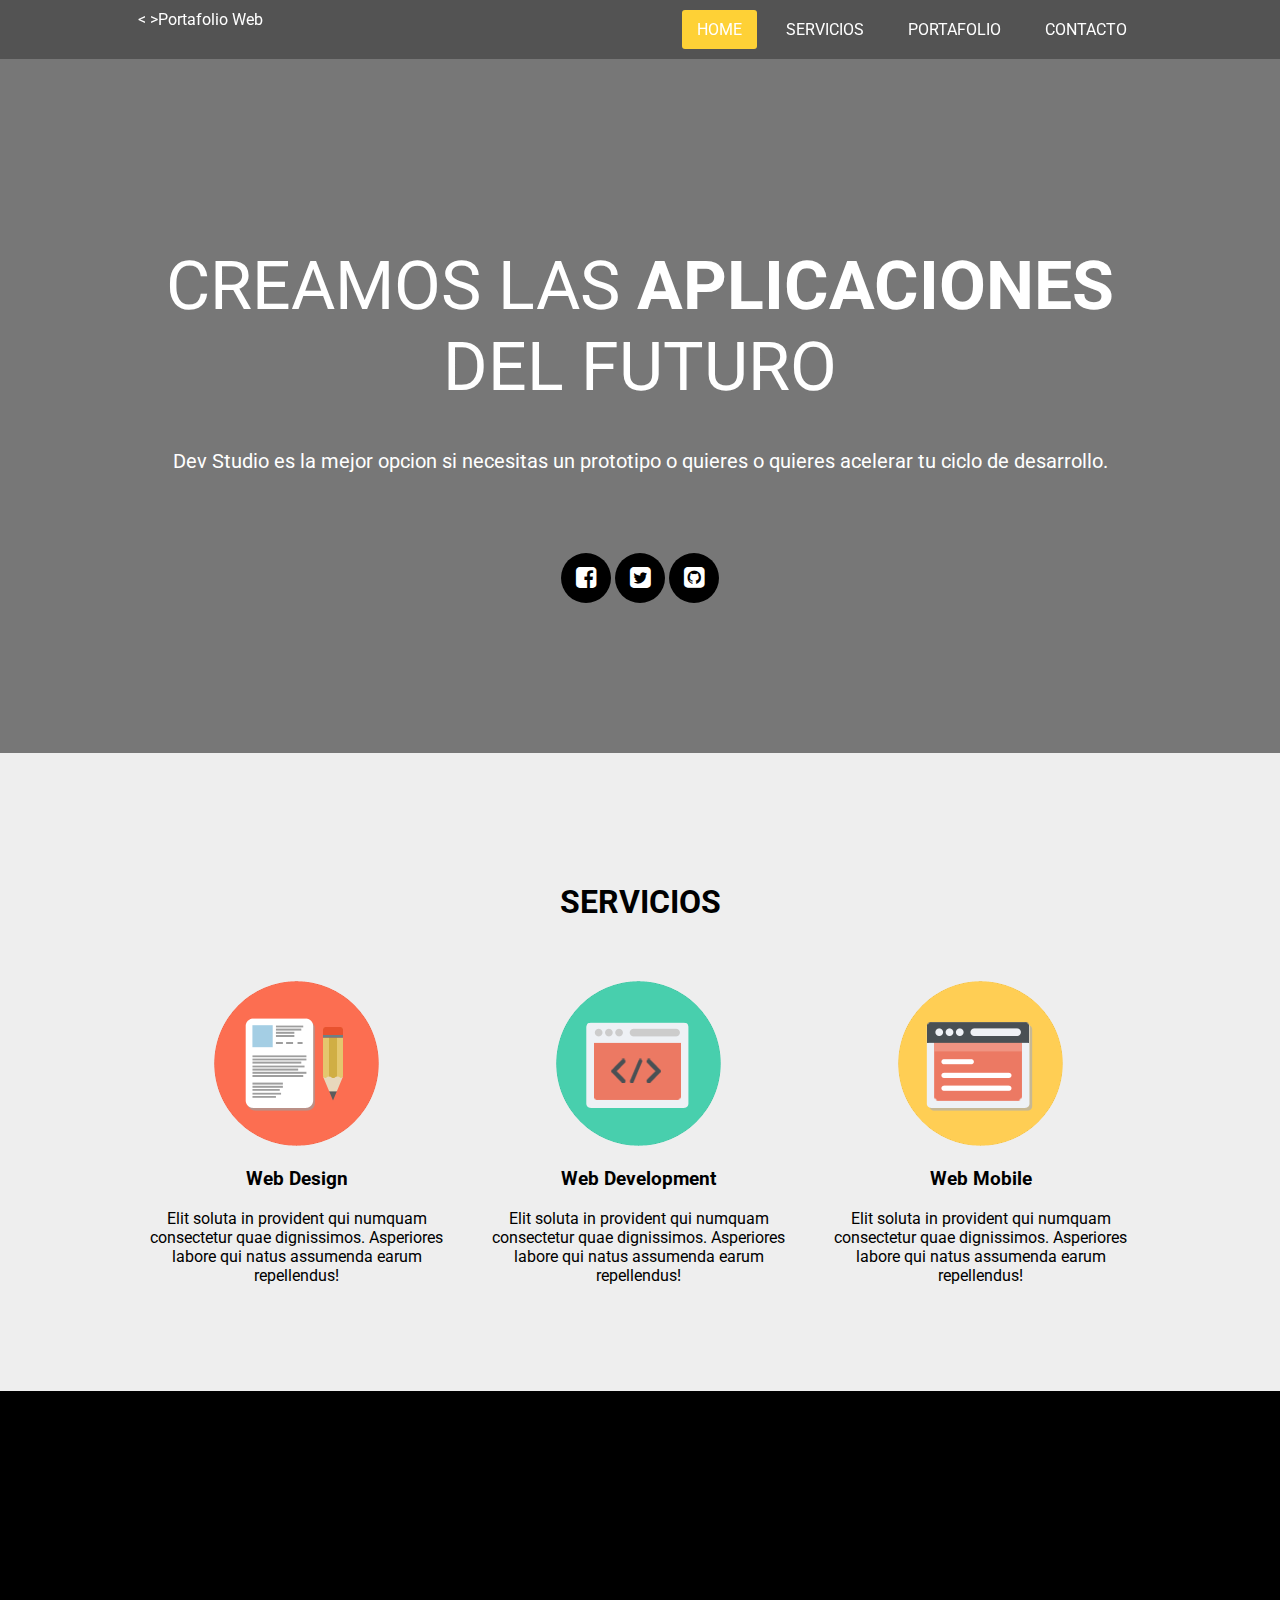
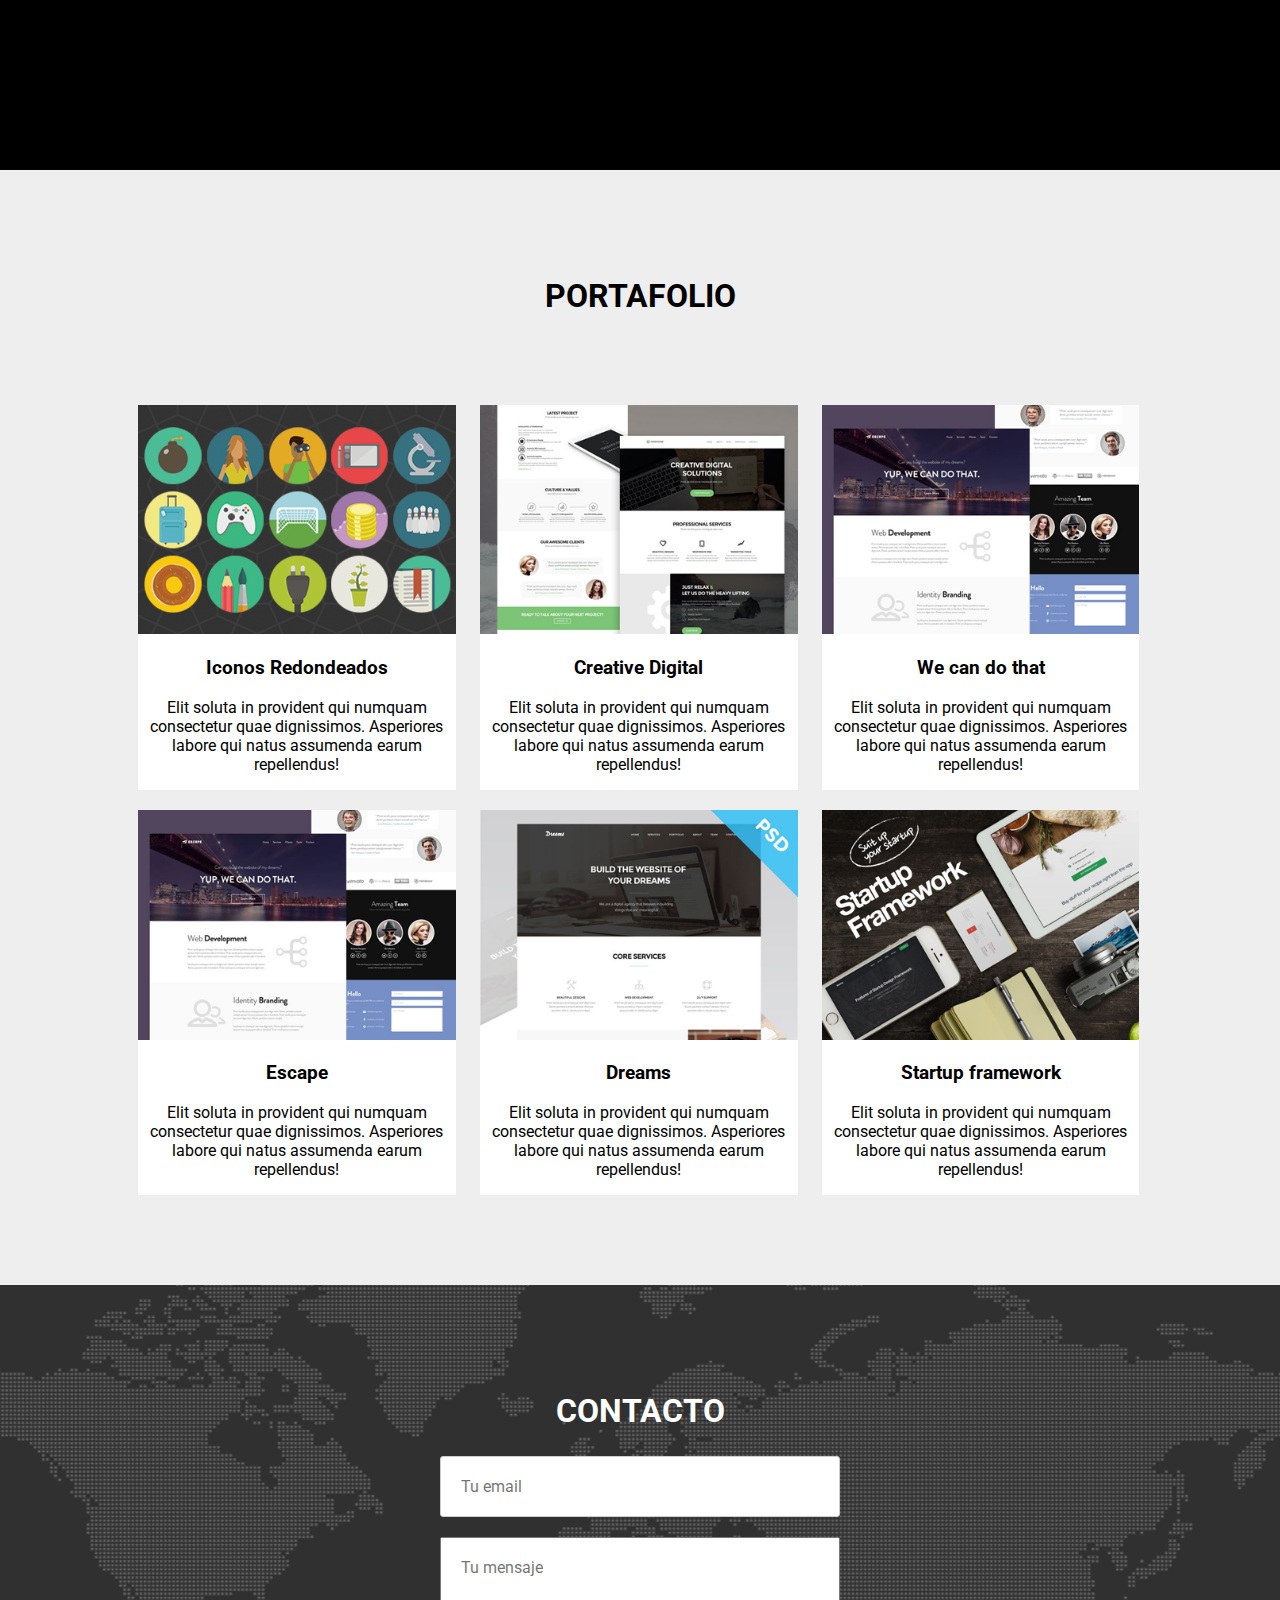
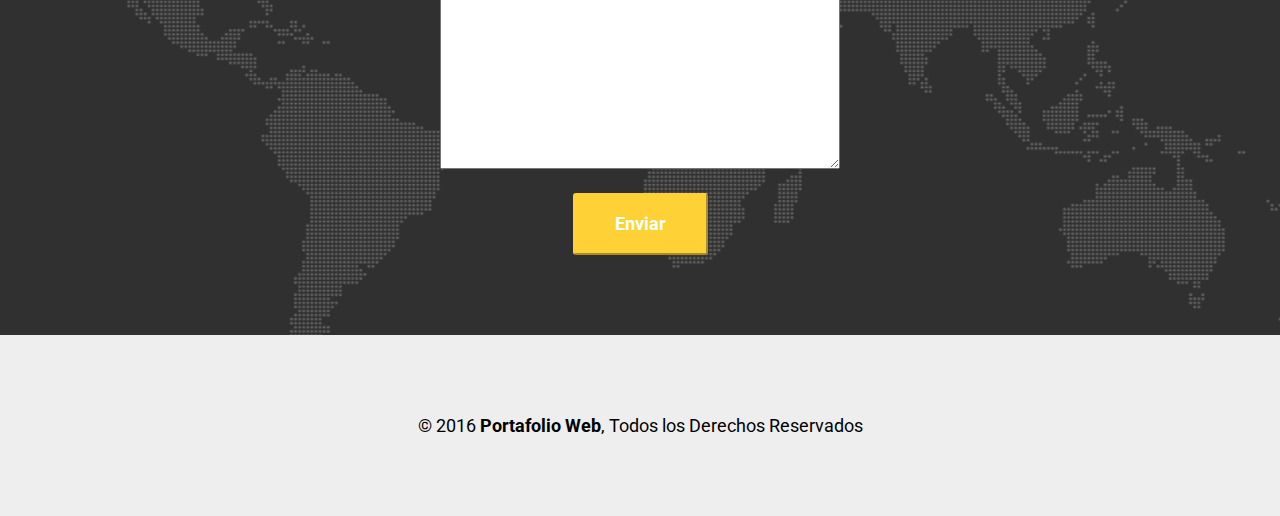
==== responsive_design/index.html @ 6ae91d68 "actualize files" ====
<!DOCTYPE html>
<html lang="en">
<head>
  <meta charset="UTF-8">
  <title>Portafolio Web</title>
  <link rel="stylesheet" href="css/normalize.css">
  <link rel="stylesheet" href="css/style.css">
  <link href='https://fonts.googleapis.com/css?family=Roboto' rel='stylesheet' type='text/css'>
  <link rel="stylesheet" href="https://maxcdn.bootstrapcdn.com/font-awesome/4.5.0/css/font-awesome.min.css">
</head>
<body>
  <div class="home-wrapper">
    <header>
      <div class="container">
        <span class="logo"> < >Portafolio Web</span>
        <nav>
          <a href="#" class="active">HOME</a>
          <a href="">SERVICIOS</a>
          <a href="">PORTAFOLIO</a>
          <a href="">CONTACTO</a>
        </nav>
      </div>
    </header>

    <section class="container" id="home">
      <h1>CREAMOS LAS <strong>APLICACIONES</strong> DEL FUTURO</h1>
      <p>Dev Studio es la mejor opcion si necesitas un prototipo o quieres o quieres acelerar tu ciclo de desarrollo.</p>
      <div class="social">
        <a href=""><i class="fa fa-facebook-square" aria-hidden="true"></i></a>
        <a href=""><i class="fa fa-twitter-square" aria-hidden="true"></i></a>
        <a href=""><i class="fa fa-github-square" aria-hidden="true"></i></a>
    </div>
    </section>
  </div>
  <section id="servicios" class="container">
    <h2>SERVICIOS</h2>
    <div class="box">
      <img src="images/web-design.png" alt="Web Design">
      <h3>Web Design</h3>
      <p>
        Elit soluta in provident qui numquam consectetur quae dignissimos.
        Asperiores labore qui natus assumenda earum repellendus!
      </p>
    </div>
    <div class="box">
      <img src="images/web-development.png" alt="Web Develepment">
      <h3>Web Development</h3>
      <p>
        Elit soluta in provident qui numquam consectetur quae dignissimos.
        Asperiores labore qui natus assumenda earum repellendus!
      </p>
    </div>
    <div class="box">
      <img src="images/ux-ui.png" alt="Web Mobile">
      <h3>Web Mobile</h3>
      <p>
        Elit soluta in provident qui numquam consectetur quae dignissimos.
        Asperiores labore qui natus assumenda earum repellendus!
      </p>
    </div>
  </section>

  <section id="video">
    <iframe width="560" height="315" src="https://www.youtube.com/embed/sGbxmsDFVnE?showinfo=0" frameborder="0" allowfullscreen></iframe>
  </section>

  <section id="portafolio" class="container">
    <h2>PORTAFOLIO</h2>
    <div class="box">
      <img src="images/portafolio/roundicons.png" alt="Iconos Redondeados">
      <h3>Iconos Redondeados</h3>
      <p>
        Elit soluta in provident qui numquam consectetur quae dignissimos.
        Asperiores labore qui natus assumenda earum repellendus!
      </p>
    </div>
    <div class="box">
      <img src="images/portafolio/treehouse.png" alt="Creative Digital">
      <h3>Creative Digital</h3>
      <p>
        Elit soluta in provident qui numquam consectetur quae dignissimos.
        Asperiores labore qui natus assumenda earum repellendus!
      </p>
    </div>
    <div class="box">
      <img src="images/portafolio/escape.png" alt="We can do that">
      <h3>We can do that</h3>
      <p>
        Elit soluta in provident qui numquam consectetur quae dignissimos.
        Asperiores labore qui natus assumenda earum repellendus!
      </p>
    </div>
    <div class="box">
      <img src="images/portafolio/escape.png" alt="Escape">
      <h3>Escape</h3>
      <p>
        Elit soluta in provident qui numquam consectetur quae dignissimos.
        Asperiores labore qui natus assumenda earum repellendus!
      </p>
    </div>
    <div class="box">
      <img src="images/portafolio/dreams.png" alt="Dreams">
      <h3>Dreams</h3>
      <p>
        Elit soluta in provident qui numquam consectetur quae dignissimos.
        Asperiores labore qui natus assumenda earum repellendus!
      </p>
    </div>
    <div class="box">
      <img src="images/portafolio/startup-framework.png" alt="startup framework">
      <h3>Startup framework</h3>
      <p>
        Elit soluta in provident qui numquam consectetur quae dignissimos.
        Asperiores labore qui natus assumenda earum repellendus!
      </p>
    </div>
  </section>

  <section id="contacto">
    <h2>CONTACTO</h2>
      <form>
        <div><input type="text" placeholder="Tu email"></div>
        <div><textarea rows="10" placeholder="Tu mensaje"></textarea></div>
        <div><button>Enviar</button></div>
      </form>
  </section>

	<footer>
		© 2016 <strong>Portafolio Web</strong>, Todos los Derechos Reservados
	</footer>
</body>
</html>
---- responsive_design/css/style.css ----
*{
  box-sizing: border-box;
}
body{
  font-family: 'Roboto', sans-serif;
  font-size: 16px;
  background: #eeeeee
}
.home-wrapper{
  background: linear-gradient( rgba(0, 0, 0, 0.5), rgba(0, 0, 0, 0.5) ), url('../images/bg_2.jpg') no-repeat, center, top;
  background-size: cover;
  color: white;
}
header{
  background-color: rgba(48, 48, 48, 0.5);
  position: fixed;
  padding: 10px 0px;
  width: 100%
}
header nav{
  float: right;
  margin: 10px;
}
header nav a{
  color: white;
  text-decoration: none;
  margin-left: 10px;
  padding: 10px 15px;
}
header nav a.active{
  background: #fed136;
  border-radius:3px;
}
header .logo{
  font-size: 22px;
  margin: 10px;
}
#home{
  text-align: center;
  padding: 200px  0px 150px;
}
#home h1{
  font-size: 68px;
  font-weight: normal;
  margin-bottom: 40px;
  line-height: 1.2;
}
#home p{
  font-size: 20px;
  margin-top: 40px;
}
#home .social{
  margin-top: 80px;
}
#home .social a{
  color: white;
  font-size: 24px;
  background: black;
  font-weight: bold;
  display: inline-block;
  height: 50px;
  width: 50px;
  border-radius: 50%;
  text-decoration: none;
  line-height: 50px;
  -webkit-transition:all .3s;
  -moz-transition:all .3s;
  transition:all .3s;
}
#home .social a:hover{
  background: #fed136;
}
.container{
  width: 80%;
  margin-left: auto;
  margin-right: auto;
}
#servicios h2{
  text-align: center;
  margin: 50px;
  font-size: 32px;
}
#servicios .box{
  text-align: center;
  display: inline-block;
  width: 33%;
  padding: 10px;
}
#video{
  background: black;
  text-align: center;
  padding: 30px 0px 30px 0px;
}
#portafolio h2{
  text-align: center;
  font-size: 32px;
  margin-bottom: 80px;
}

#portafolio .box{
  display: inline-block;
  text-align: center;
  width: 31%;
  margin: 1%;
  background-color: white;
}
#portafolio .box img{
  width: 100%;
}
#contacto{
  text-align: center;
  background:#303030;
  background-image: url(../images/map-image.png);
  background-position: center;
  background-repeat: no-repeat;
}
#contacto h2{
  font-size: 32px;
  color: white;

}
#contacto input{
  padding: 20px;
  width: 400px;
  border: 1px solid #ccc;
  border-radius: 3px;
}
#contacto textarea{
  margin: 20px 20px;
  padding: 20px;
  width: 400px;
}
#contacto button{
  background: #fed136;
  padding:20px 40px;
  border-color: #fed136;
  border-radius: 3px;
  color: white;
  font-size: 18px;
  font-weight: bold;
  line-height: 1;
}
section{
  padding: 80px 0px;
}
footer{
  font-size: 18px;
  padding: 80px 0px;
  text-align: center;

}
/* Small devices (tablets, 768px and up) */
@media only screen and (max-width:768px) {
  background-color:orange;
  header{
    text-align: center;
  }
  header nav{
    float: none;
  }
  }
  header .logo{
    font-size: 16px;
  }
 }

/* Medium devices (desktops, 992px and up) */
@media screen and (max-width: 992px) {
  background: green;
  .home-wrapper{
    width:100%;
  }
  #home h1{
    font-size: 48px;
  }
  #home p{
    font-size: 18px
  }
 }

/* Large devices (large desktops, 1200px and up) */
@media screen and (max-width: 1200px ) {
  background:red;
}
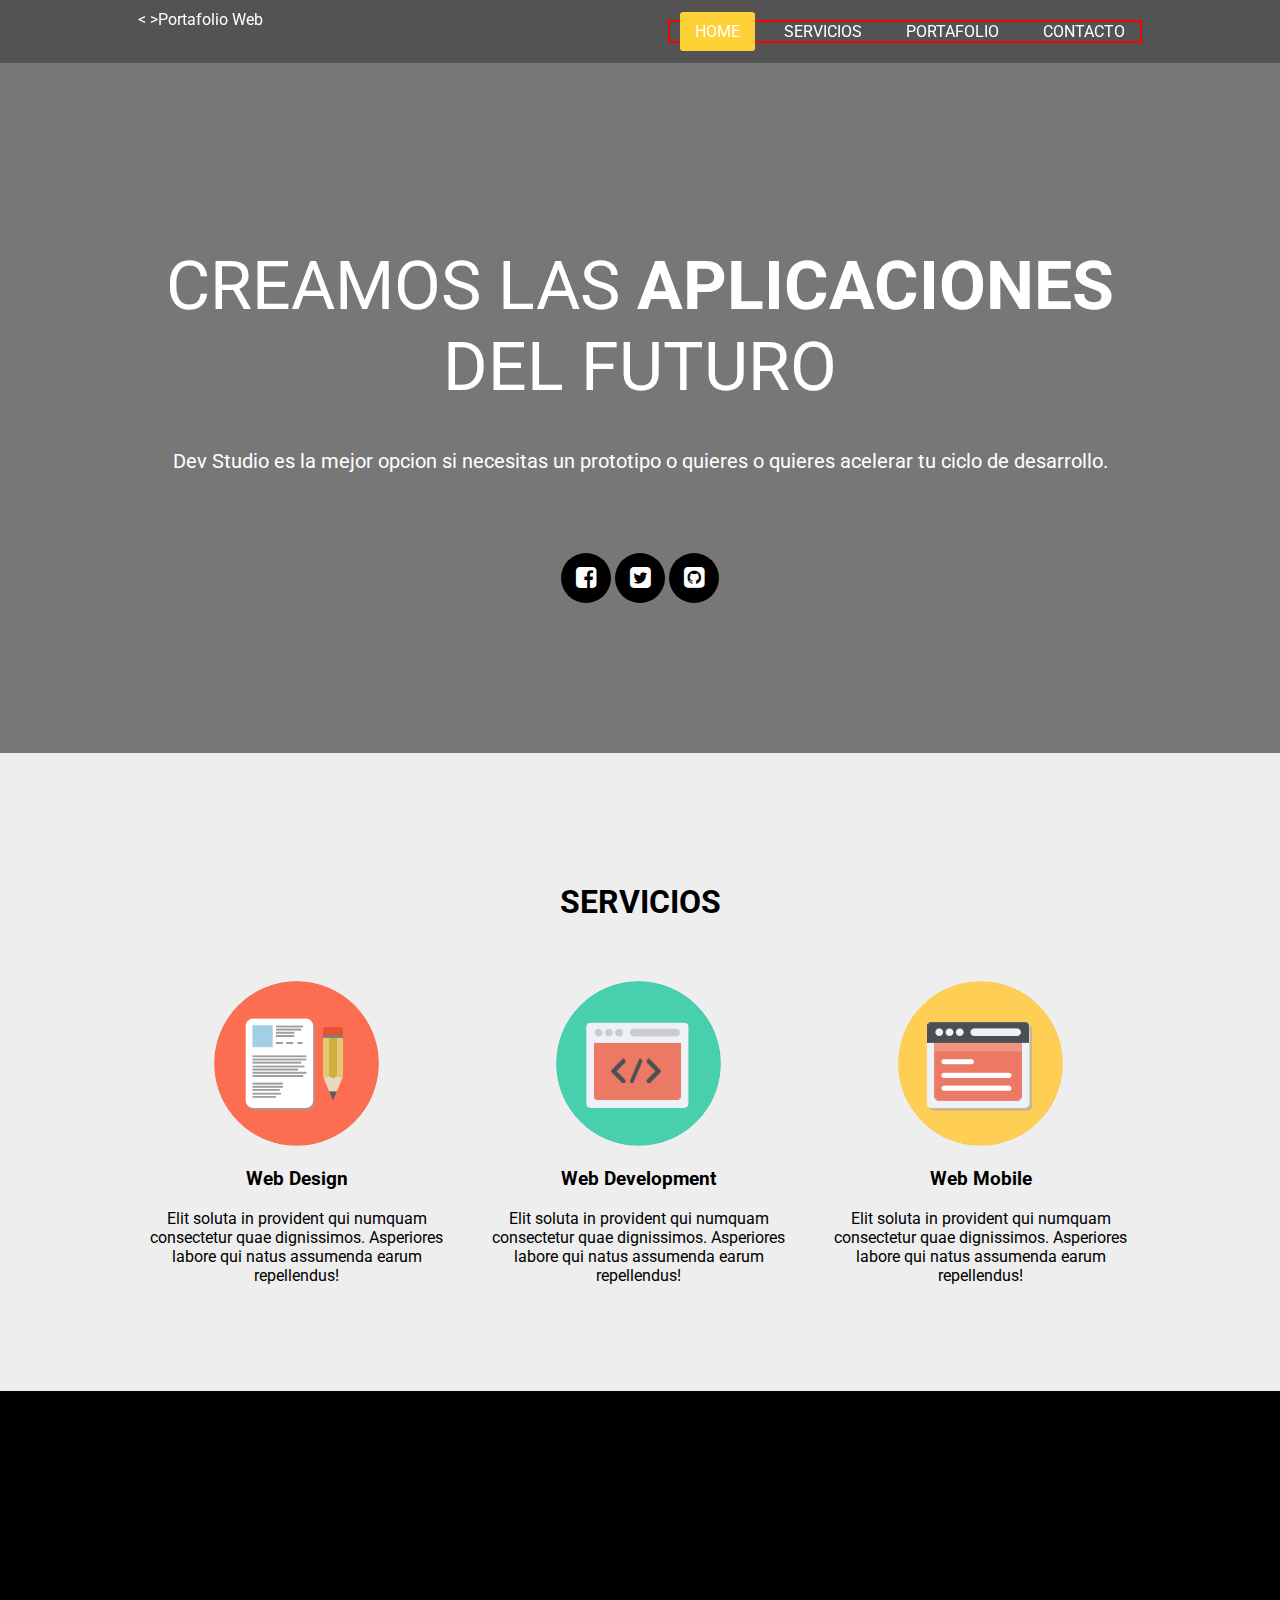
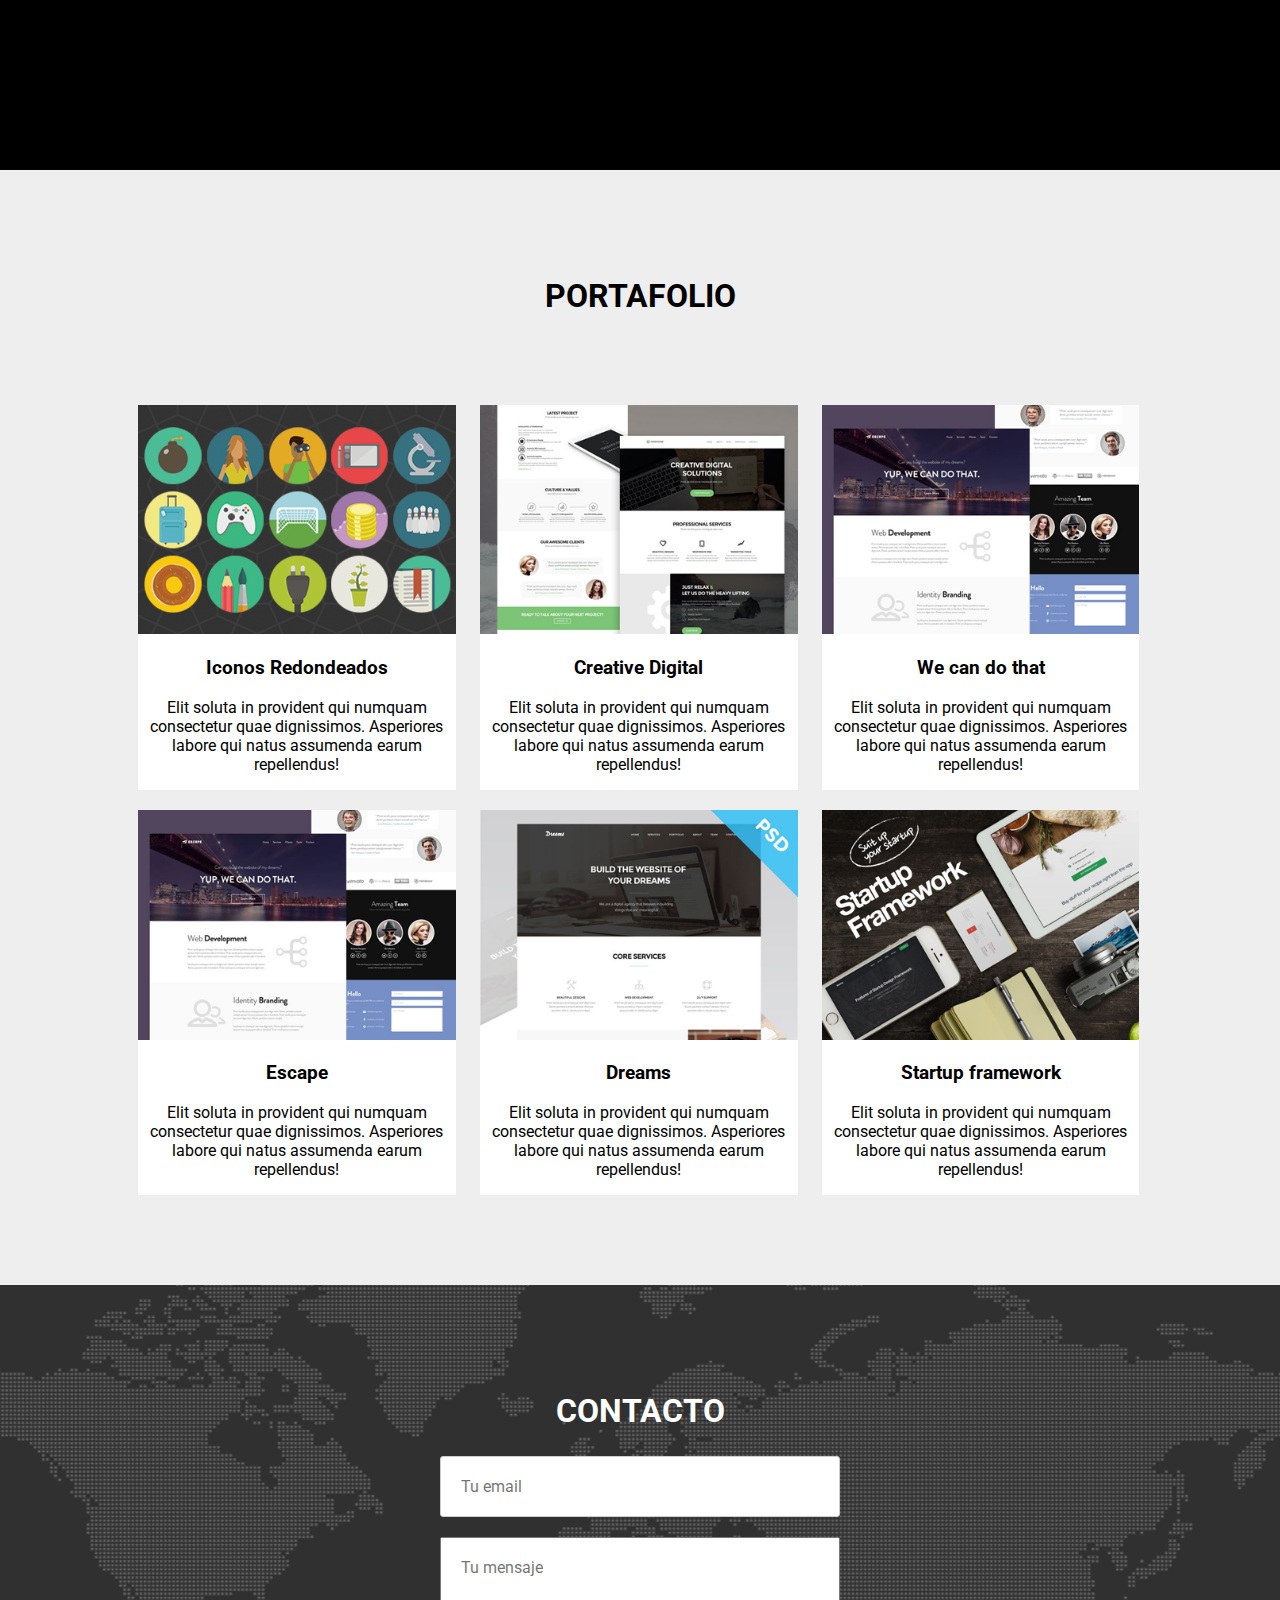
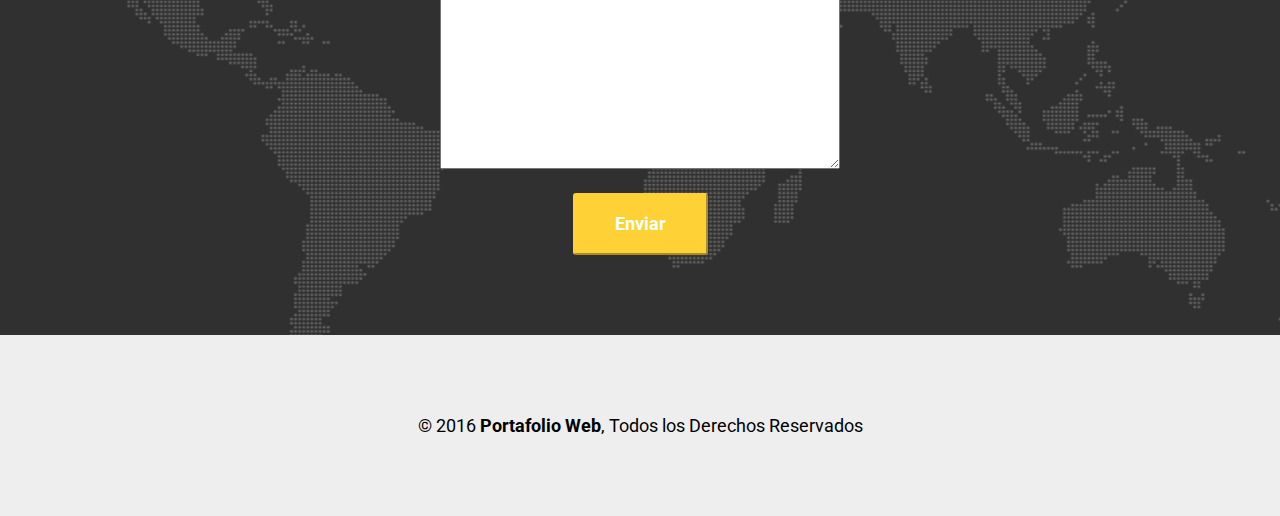
==== commit c635da46: "Actualizar repositorio" ====
--- a/responsive_design/index.html
+++ b/responsive_design/index.html
@@ -14,10 +14,10 @@
       <div class="container">
         <span class="logo"> < >Portafolio Web</span>
         <nav>
-          <a href="#" class="active">HOME</a>
-          <a href="">SERVICIOS</a>
-          <a href="">PORTAFOLIO</a>
-          <a href="">CONTACTO</a>
+          <a href="#home" class="active">HOME</a>
+          <a href="#servicios">SERVICIOS</a>
+          <a href="#portafolio">PORTAFOLIO</a>
+          <a href="#contacto">CONTACTO</a>
         </nav>
       </div>
     </header>
@@ -128,5 +128,7 @@
 	<footer>
 		© 2016 <strong>Portafolio Web</strong>, Todos los Derechos Reservados
 	</footer>
+  <script type="text/javascript" src="https://cdnjs.cloudflare.com/ajax/libs/jquery/3.0.0/jquery.min.js"></script>
+  <script src="js/app.js"></script>
 </body>
 </html>
--- a/responsive_design/css/style.css
+++ b/responsive_design/css/style.css
@@ -18,6 +18,7 @@
   width: 100%
 }
 header nav{
+  border: 2px solid red;
   float: right;
   margin: 10px;
 }
